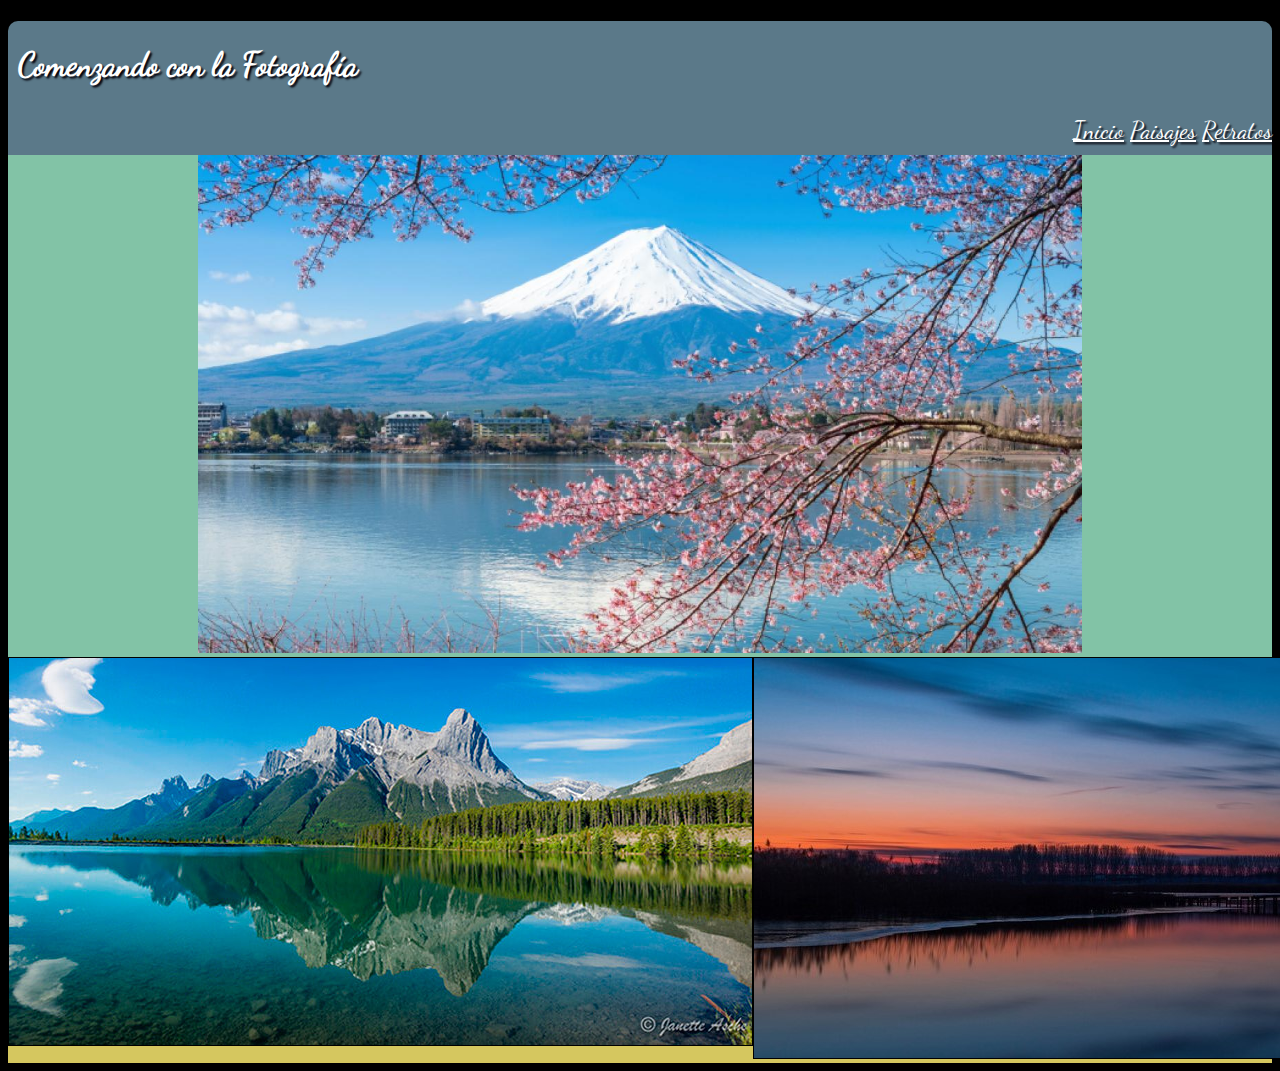
==== index.html @ 97e77ea5 "gran parte primera parte" ====
<!DOCTYPE html>
<html>
  <head>
    <meta charset="utf-8">
    <meta name="viewport" content="width=device-width,user-scalable=no">
    <title>Comenzando con la Fotografía</title>
    <link rel="stylesheet" href="css/estilos.css">
  </head>
  <div id="cabecera">
    <h1>Comenzando con la Fotografía </h1>
    <nav>
      <a href="#index.html">Inicio</a>
      <a href="#paisajes.html">Paisajes</a>
      <a href="#retratos.html">Retratos</a>
    </nav>
  </div>
  <body>
    <section>
      <div id="imagenprincipal">
        <img src="img/imagen1.jpg" alt="ImagenCentral">
      </div>
    </section>
    <section id="imagensecundaria">
      <div class="caja1">
        <img src="img/imagen2.jpg" alt="ImagenDerecha">
      </div>
      <div class="caja2">
        <img src="img/imagen3.jpg" alt="ImagenIzquierda">
      </div>
    </section>


  </body>
</html>
---- css/estilos.css ----
@font-face{
  font-family: 'DancingScriptRegular';
  src: url('DancingScriptRegular.otf');
}

body{
  background-color: black;
}

#cabecera{
  width: 100%;
  height: auto;
  background-color: #5b7989;
  border-radius: 10px 10px 0 0;
  -webkit-border-radius: 10px 10px 0 0;
}

#cabecera h1{
  text-align: left;
  padding: 25px 0 10px 10px;
  color: white;
  font-family: 'DancingScriptRegular';
  text-shadow: 2px 2px 2px #02010a;
}

nav{
  text-align: right;
  font-size: 24px;
  padding-bottom: 10px
}

a{
    font-family: 'DancingScriptRegular';
    color: white;
    text-shadow: 2px 2px 2px #02010a;
}

#imagenprincipal{
  width: 100%;
  height: auto%;
  background-color: #82c3a6;
  text-align: center;
}

#imagenprincipal img{
  width: 70%;
  height: auto;
}

#imagensecundaria{
  display: flex;
  flex-direction: row;
  flex-wrap: nowrap;
  background-color: #d5c75f
}

#imagensecundaria img{
  border: 1px solid;
  text-shadow: 2px 2px 2px #02010a;
}

.caja1{
  order: 1;
}

.caja2{
  order: 2;
}
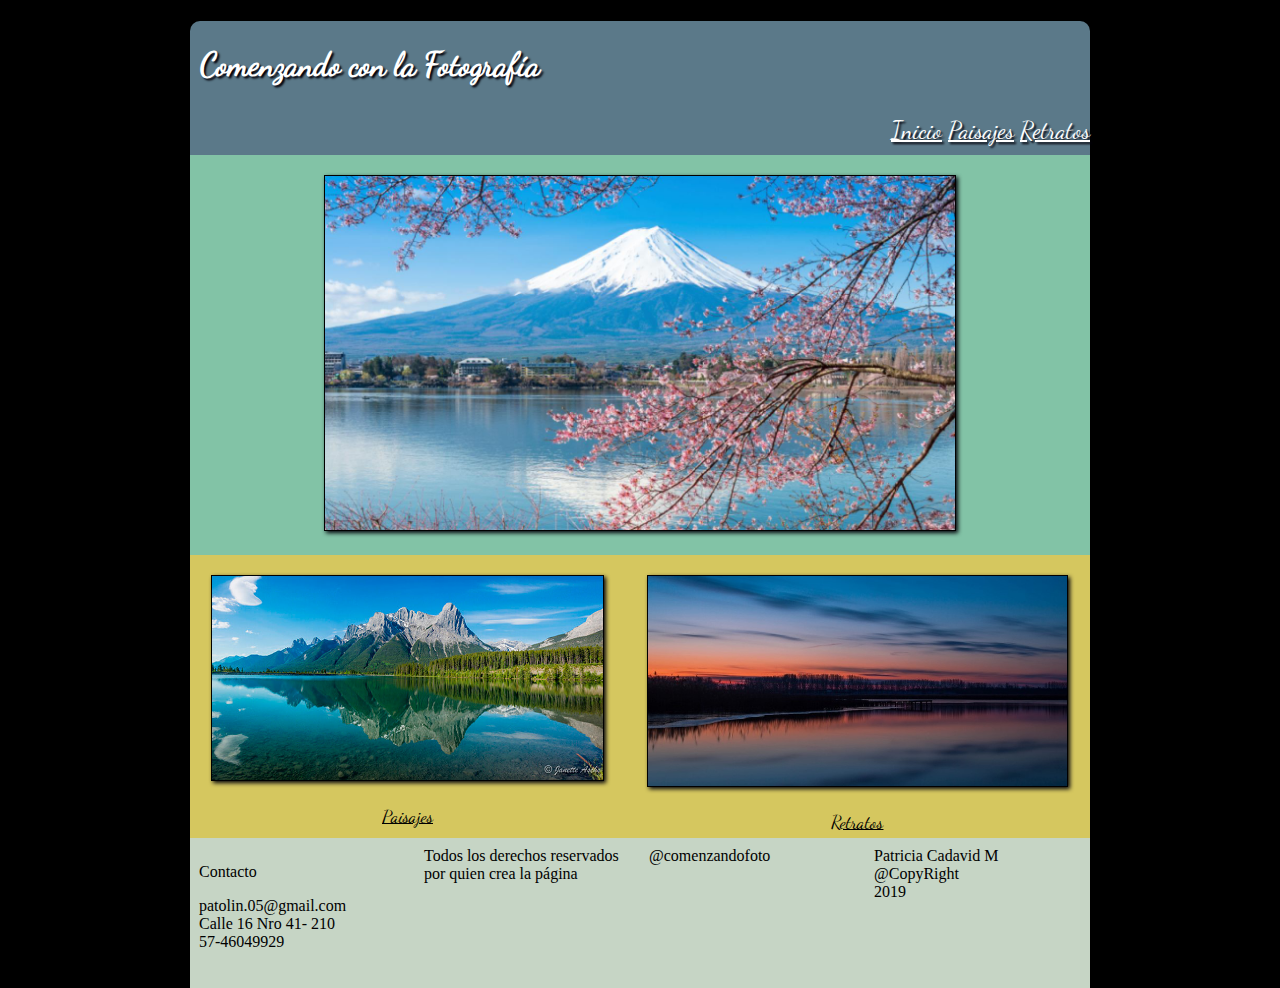
==== commit aa3a6c9b: "pagina paisajes" ====
--- a/index.html
+++ b/index.html
@@ -23,12 +23,26 @@
     <section id="imagensecundaria">
       <div class="caja1">
         <img src="img/imagen2.jpg" alt="ImagenDerecha">
+        <a href="#paisajes.html">Paisajes</a>
       </div>
       <div class="caja2">
         <img src="img/imagen3.jpg" alt="ImagenIzquierda">
+        <a href="#retratos.html">Retratos</a>
       </div>
     </section>
 
 
   </body>
+  <footer>
+    <div id="pie">
+      <section>
+        <article id="contacto">
+          <p>Contacto</p>
+          patolin.05@gmail.com<br>  Calle 16 Nro 41- 210<br>57-46049929</article>
+        <article id="terminos">Todos los derechos reservados por quien crea la página</article>
+        <article id="redes">@comenzandofoto</article>
+        <article id="derechos">Patricia Cadavid M<br>@CopyRight<br>2019</article>
+      </section>
+    </div>
+  </footer>
 </html>
--- a/css/estilos.css
+++ b/css/estilos.css
@@ -5,6 +5,8 @@
 
 body{
   background-color: black;
+  width: 900px;
+  margin: auto;
 }
 
 #cabecera{
@@ -29,7 +31,7 @@
   padding-bottom: 10px
 }
 
-a{
+nav a{
     font-family: 'DancingScriptRegular';
     color: white;
     text-shadow: 2px 2px 2px #02010a;
@@ -45,24 +47,111 @@
 #imagenprincipal img{
   width: 70%;
   height: auto;
+  margin: 20px;
+  border: 1px solid;
+  filter: drop-shadow(2px 2px 2px #02010a);
 }
 
 #imagensecundaria{
   display: flex;
   flex-direction: row;
   flex-wrap: nowrap;
+  flex: 1 0 40%;
+  border: 1px;
   background-color: #d5c75f
 }
 
 #imagensecundaria img{
   border: 1px solid;
-  text-shadow: 2px 2px 2px #02010a;
+  filter: drop-shadow(2px 2px 2px #02010a);
+  width: 90%;
+  margin: 20px;
 }
 
 .caja1{
   order: 1;
+  text-align: center;
+  font-family: 'DancingScriptRegular';
+  margin-bottom: 5px;
 }
 
 .caja2{
   order: 2;
+  text-align: center;
+  font-family: 'DancingScriptRegular';
+  margin-bottom: 5px;
 }
+
+.caja1 a{
+  color: black;
+  font-size: 18px;
+}
+
+.caja2 a{
+  color: black;
+  font-size: 18px;
+}
+
+#pie{
+  width: 900px;
+  margin: 0 auto;
+  border-radius: 0 0 10px 10px;
+}
+
+article {
+    -webkit-box-sizing: border-box; /* Safari/Chrome, other WebKit */
+    -moz-box-sizing: border-box;    /* Firefox, other Gecko */
+    box-sizing: border-box;         /* Opera/IE 8+ */
+    float:left;
+    height: 100%;
+    background-color: #C6d5c5;
+    padding: 1%;
+    text-align: left;
+    height: 150px;
+  }
+
+  #contacto {
+    width: 25%;
+   }
+
+   #terminos {
+   width: 25%;
+   }
+
+   #redes {
+   width: 25%;
+   }
+
+   #derechos {
+     width: 25%;
+   }
+
+@media screen and (max-width: 900px){
+
+  #pie {
+    width: 100%;
+    margin: 0 auto;
+   }
+
+@media screen and (max-width: 480px){
+
+#pie{
+  width: 100%;
+  margin: 0 auto;
+}
+
+  #contacto {
+    width: 100%;
+   }
+
+   #terminos {
+   width: 100%;
+   }
+
+   #redes {
+   width: 100%;
+   }
+
+   #derechos {
+    width: 100%;
+   }
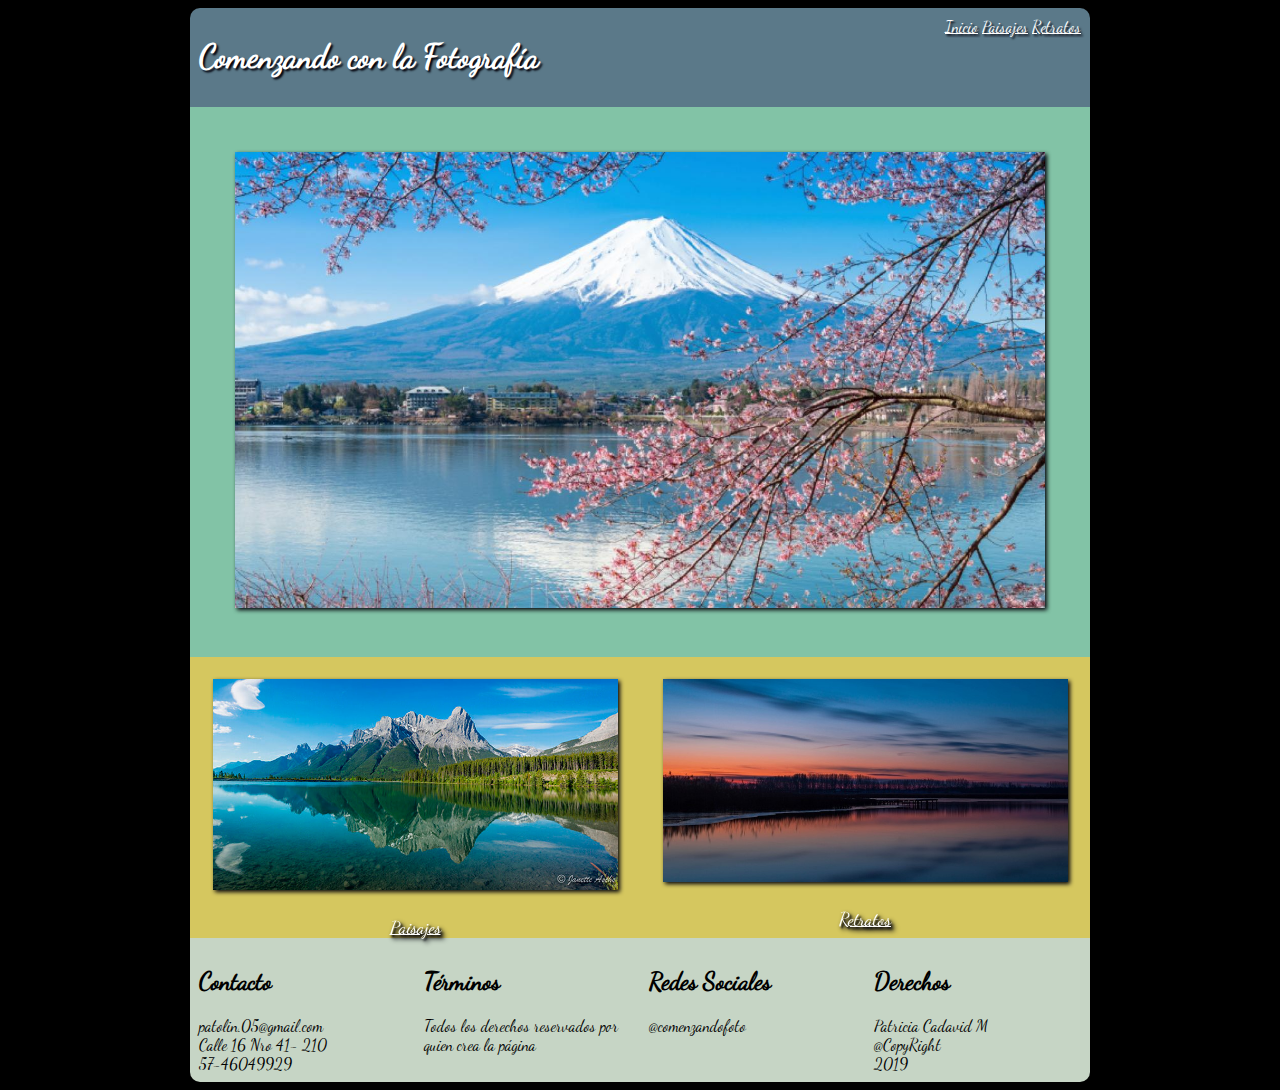
==== commit 0105a9b1: "fin proyecto" ====
--- a/index.html
+++ b/index.html
@@ -6,43 +6,66 @@
     <title>Comenzando con la Fotografía</title>
     <link rel="stylesheet" href="css/estilos.css">
   </head>
+  <body>
+  <header>
   <div id="cabecera">
-    <h1>Comenzando con la Fotografía </h1>
-    <nav>
-      <a href="#index.html">Inicio</a>
-      <a href="#paisajes.html">Paisajes</a>
-      <a href="#retratos.html">Retratos</a>
-    </nav>
+    <div id="info">
+      <div class="cab1">
+        <h1>Comenzando con la Fotografía</h1>
+      </div>
+      <div class="cab2">
+        <nav>
+          <a href="../proyectofinal2/index.html">Inicio</a>
+          <a href="../proyectofinal2/paisajes.html">Paisajes</a>
+          <a href="../proyectofinal2/retratos.html">Retratos</a>
+        </nav>
+      </div>
+
+    </div>
   </div>
-  <body>
-    <section>
-      <div id="imagenprincipal">
-        <img src="img/imagen1.jpg" alt="ImagenCentral">
+  </header>
+  <section>
+    <div id="contenido1">
+    <div id="principal">
+      <div class="foto1">
+        <img src="img/imagen1.jpg">
       </div>
-    </section>
-    <section id="imagensecundaria">
-      <div class="caja1">
-        <img src="img/imagen2.jpg" alt="ImagenDerecha">
-        <a href="#paisajes.html">Paisajes</a>
+    </div>
+    </div>
+    <div id="contenido2">
+    <div id="secundaria">
+      <div class="foto2">
+        <img src="img/imagen2.jpg">
+        <a href="../proyectofinal2/paisajes.html">Paisajes</a>
       </div>
-      <div class="caja2">
-        <img src="img/imagen3.jpg" alt="ImagenIzquierda">
-        <a href="#retratos.html">Retratos</a>
+      <div class="foto3">
+        <img src="img/imagen3.jpg">
+        <a href="../proyectofinal2/retratos.html">Retratos</a>
       </div>
-    </section>
-
-
-  </body>
+    </div>
+    </div>
+  </section>
   <footer>
     <div id="pie">
-      <section>
-        <article id="contacto">
-          <p>Contacto</p>
-          patolin.05@gmail.com<br>  Calle 16 Nro 41- 210<br>57-46049929</article>
-        <article id="terminos">Todos los derechos reservados por quien crea la página</article>
-        <article id="redes">@comenzandofoto</article>
-        <article id="derechos">Patricia Cadavid M<br>@CopyRight<br>2019</article>
-      </section>
+    <div id="piepagina">
+      <div class="dato1">
+        <p><h2>Contacto</h2></p>
+        patolin.05@gmail.com<br>  Calle 16 Nro 41- 210<br>57-46049929
+      </div>
+      <div class="dato2">
+        <p><h2>Términos</h2></p>
+        Todos los derechos reservados por quien crea la página
+      </div>
+      <div class="dato3">
+        <p><h2>Redes Sociales</h2></p>
+        @comenzandofoto
+      </div>
+      <div class="dato4">
+        <p><h2>Derechos</h2></p>
+        Patricia Cadavid M<br>@CopyRight<br>2019
+      </div>
+    </div>
     </div>
   </footer>
+  </body>
 </html>
--- a/css/estilos.css
+++ b/css/estilos.css
@@ -1,3 +1,4 @@
+/* código tipo de fuente*/
 @font-face{
   font-family: 'DancingScriptRegular';
   src: url('DancingScriptRegular.otf');
@@ -5,153 +6,235 @@
 
 body{
   background-color: black;
-  width: 900px;
-  margin: auto;
-}
-
+  animation-name: slideInUp;
+  animation-duration: 2s;
+}
+
+@keyframes slideInUp{
+  0%{
+    margin-top: 150%;
+  }
+  60%{
+    margin-top: -5%
+  }
+  100%{
+    margin-top: 0%;
+  }
+}
+
+/*código cabecera*/
 #cabecera{
-  width: 100%;
-  height: auto;
+  margin:0 auto;
+  width:900px;
   background-color: #5b7989;
-  border-radius: 10px 10px 0 0;
+  border-radius: 10px 10px 0 0 ;
   -webkit-border-radius: 10px 10px 0 0;
-}
-
-#cabecera h1{
-  text-align: left;
-  padding: 25px 0 10px 10px;
+  text-shadow: 2px 2px 2px #02010a;
+}
+
+#info{
+  width:100%;
+  display:flex;
+  flex-flow: nowrap;
+}
+
+div[class^="cab"]{
+  width:50%;
+  padding: 1%;
+}
+
+.cab1 h1{
   color: white;
   font-family: 'DancingScriptRegular';
-  text-shadow: 2px 2px 2px #02010a;
-}
-
-nav{
+  order: 1;
+}
+
+.cab2 nav{
   text-align: right;
-  font-size: 24px;
-  padding-bottom: 10px
-}
-
-nav a{
+  order: 2;
+}
+
+.cab2 a{
+  color: white;
+  font-size: 16px;
+  font-family: 'DancingScriptRegular';
+}
+
+@media only screen and (max-width: 900px) {
+  #cabecera{
+    width:100% !important;
+  }
+
+ div[class^="cab"]{
+   width:100%;
+ }
+}
+
+@media  screen and (max-width: 420px) {
+  #cabecera{
+    width:100% !important;
+  }
+
+  #info{
+    width:100%;
+    display:flex;
+    flex-flow: row wrap;
+  }
+
+ div[class^="cab"]{
+   width:100%;
+ }
+
+ .cab1 h1{
+   text-align: center;
+  }
+
+  .cab2 nav{
+    text-align: center;
+  }
+}
+
+/*Caja Principal*/
+
+#contenido1{
+  margin:0 auto;
+  width:900px;
+  background-color: #82c3a6;
+}
+
+#principal{
+  width:100%;
+  display:flex;
+  flex-flow: row wrap;
+}
+
+.foto1{
+  width:100%;
+  text-align: center;
+  filter: drop-shadow(2px 2px 2px #02010a);
+}
+
+img{
+  width:90%;
+  padding:5%;
+}
+
+@media only screen and (max-width: 900px) {
+  #contenido1{
+    width:100%;
+  }
+ .foto1{
+   width:100%;
+ }
+}
+
+/*Caja secundaria*/
+#contenido2{
+  margin:0 auto;
+  width:900px;
+  background-color: #d5c75f;
+}
+
+#secundaria{
+  width:100%;
+  display:flex;
+  flex-flow: row wrap;
+}
+
+.foto2{
+  width:50%;
+  text-align: center;
+  filter: drop-shadow(2px 2px 2px #02010a);
+}
+
+.foto2 img{
+ -webkit-transition: -webkit-transform 1s ease-in-out;
+ -moz-transition: -moz-transform 1s ease-in-out;
+ transition: transform 1s ease-in-out;
+}
+.foto2:hover img{
+ -webkit-transform: rotate(10deg);
+ -moz-transform: rotate(10deg);
+ transform: rotate(10deg);
+ filter: drop-shadow(2px 2px 2px #82c3a6);
+}
+
+.foto3{
+  width:50%;
+  text-align: center;
+  filter: drop-shadow(2px 2px 2px #02010a);
+}
+
+.foto3 img{
+  -webkit-transition: -webkit-transform 1s ease-in-out;
+  -moz-transition: -moz-transform 1s ease-in-out;
+  transition: transform 1s ease-in-out;
+}
+
+.foto3:hover img{
+  -webkit-transform: translate(20px,-5px);
+  -moz-transform: translate(20px,-5px);
+  transform: translate(20px,-5px);
+  filter: drop-shadow(2px 2px 2px #82c3a6);
+}
+
+img{
+  width:90%;
+  padding:5%;
+  }
+
+.foto2 a{
+    color: white;
     font-family: 'DancingScriptRegular';
+    font-size: 18px;
+    text-shadow: 2px 2px 2px #02010a;
+  }
+
+.foto3 a{
     color: white;
+    font-size: 18px;
+    font-family: 'DancingScriptRegular';
     text-shadow: 2px 2px 2px #02010a;
-}
-
-#imagenprincipal{
-  width: 100%;
-  height: auto%;
-  background-color: #82c3a6;
-  text-align: center;
-}
-
-#imagenprincipal img{
-  width: 70%;
-  height: auto;
-  margin: 20px;
-  border: 1px solid;
-  filter: drop-shadow(2px 2px 2px #02010a);
-}
-
-#imagensecundaria{
-  display: flex;
-  flex-direction: row;
-  flex-wrap: nowrap;
-  flex: 1 0 40%;
-  border: 1px;
-  background-color: #d5c75f
-}
-
-#imagensecundaria img{
-  border: 1px solid;
-  filter: drop-shadow(2px 2px 2px #02010a);
-  width: 90%;
-  margin: 20px;
-}
-
-.caja1{
-  order: 1;
-  text-align: center;
-  font-family: 'DancingScriptRegular';
-  margin-bottom: 5px;
-}
-
-.caja2{
-  order: 2;
-  text-align: center;
-  font-family: 'DancingScriptRegular';
-  margin-bottom: 5px;
-}
-
-.caja1 a{
-  color: black;
-  font-size: 18px;
-}
-
-.caja2 a{
-  color: black;
-  font-size: 18px;
-}
-
+  }
+
+@media only screen and (max-width: 900px) {
+  #contenido2{
+    width:100%;
+  }
+ .foto2{
+   width:100%;
+ }
+
+ .foto3{
+   width:100%;
+}
+}
+/*Codigo de Pie de pagina*/
 #pie{
-  width: 900px;
-  margin: 0 auto;
+  margin:0 auto;
+  width:900px;
   border-radius: 0 0 10px 10px;
-}
-
-article {
-    -webkit-box-sizing: border-box; /* Safari/Chrome, other WebKit */
-    -moz-box-sizing: border-box;    /* Firefox, other Gecko */
-    box-sizing: border-box;         /* Opera/IE 8+ */
-    float:left;
-    height: 100%;
-    background-color: #C6d5c5;
-    padding: 1%;
-    text-align: left;
-    height: 150px;
-  }
-
-  #contacto {
-    width: 25%;
-   }
-
-   #terminos {
-   width: 25%;
-   }
-
-   #redes {
-   width: 25%;
-   }
-
-   #derechos {
-     width: 25%;
-   }
-
-@media screen and (max-width: 900px){
-
-  #pie {
-    width: 100%;
-    margin: 0 auto;
-   }
-
-@media screen and (max-width: 480px){
-
-#pie{
-  width: 100%;
-  margin: 0 auto;
-}
-
-  #contacto {
-    width: 100%;
-   }
-
-   #terminos {
-   width: 100%;
-   }
-
-   #redes {
-   width: 100%;
-   }
-
-   #derechos {
-    width: 100%;
-   }
+  background-color: #C6d5c5;
+}
+
+#piepagina{
+  width:100%;
+  display:flex;
+  flex-flow: row wrap;
+}
+
+
+div[class^="dato"]{
+  width:23%;
+  padding: 1%;
+  font-family: 'DancingScriptRegular';
+}
+
+@media only screen and (max-width: 900px) {
+  #pie{
+    width:100%;
+  }
+ div[class^="dato"]{
+   width:100%;
+ }
+}
